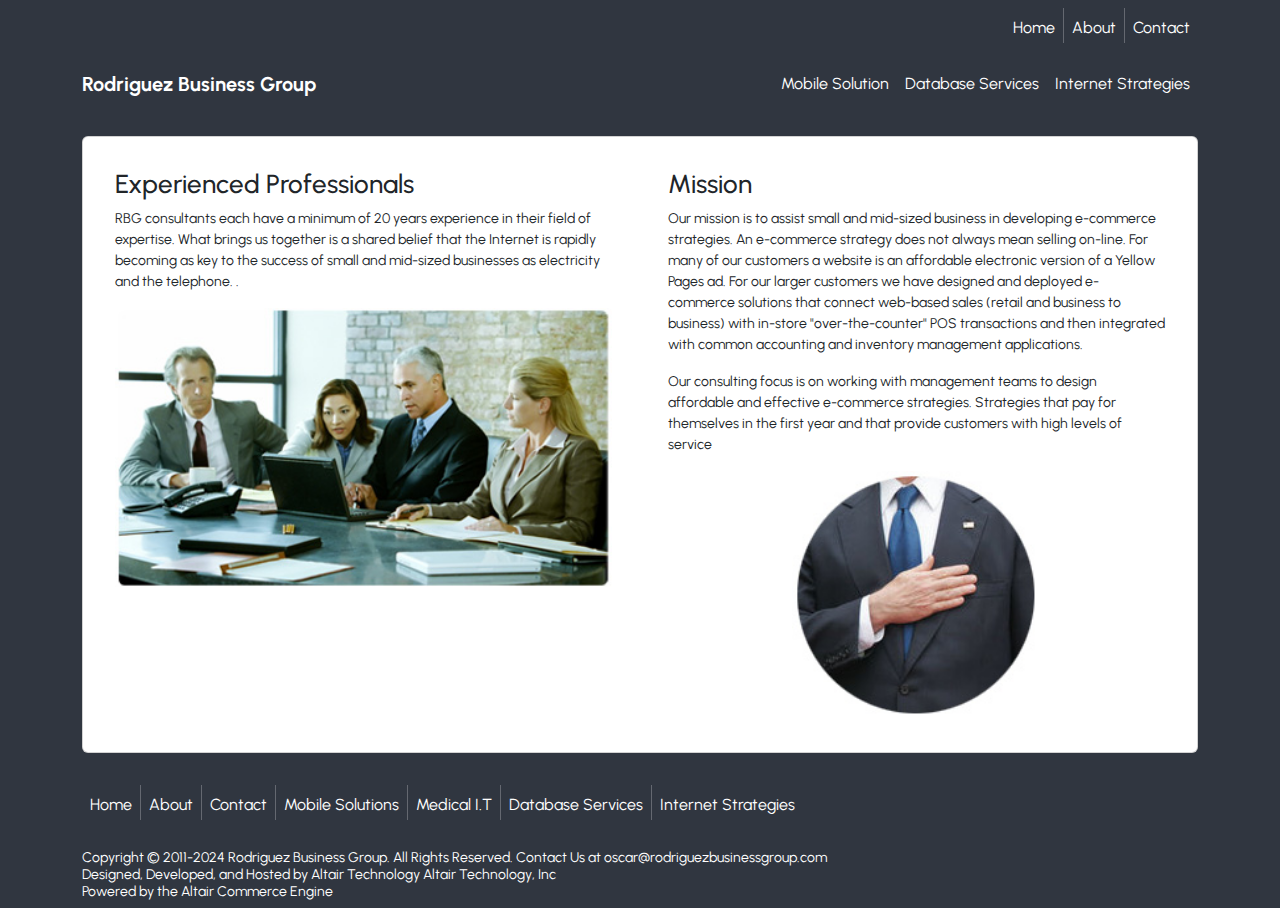
==== about.html @ 3667bb06 "bootstrap" ====
<!DOCTYPE html>
<html lang="en">
  <head>
    <meta charset="utf-8" />
    <meta name="viewport" content="width=device-width, initial-scale=1" />
    <title>Rodriguanoutez</title>
    <link href="./css/style.css" rel="stylesheet" />

    <link
      href="https://cdn.jsdelivr.net/npm/bootstrap@5.3.3/dist/css/bootstrap.min.css"
      rel="stylesheet"
      integrity="sha384-QWTKZyjpPEjISv5WaRU9OFeRpok6YctnYmDr5pNlyT2bRjXh0JMhjY6hW+ALEwIH"
      crossorigin="anonymous"
    />
  </head>
  <body style="background-color: #303640">
    <nav class="navbar navbar-expand-lg navbar-light">
      <div class="container">
        <button
          class="navbar-toggler"
          type="button"
          data-bs-toggle="collapse"
          data-bs-target="#navbarSupportedContent"
          aria-controls="navbarSupportedContent"
          aria-expanded="false"
          aria-label="Toggle navigation"
        >
          <span class="navbar-toggler-icon"></span>
        </button>
        <div class="collapse navbar-collapse" id="navbarSupportedContent">
          <ul class="navbar-nav ms-auto mb-2 mb-lg-0">
            <li class="nav-item">
              <a class="nav-link active ms-auto" aria-current="page" href="#"
                >Home</a
              >
            </li>
            <div class="d-flex align-items-center" style="height: 35px">
              <div class="vr"></div>
            </div>
            <li class="nav-item">
              <a class="nav-link active ms-auto" aria-current="page" href="#"
                >About</a
              >
            </li>
            <div class="d-flex align-items-center" style="height: 35px">
              <div class="vr"></div>
            </div>
            <li class="nav-item">
              <a class="nav-link active ms-auto" aria-current="page" href="#"
                >Contact</a
              >
            </li>
          </ul>
        </div>
      </div>
    </nav>
    <nav class="navbar navbar-expand-lg bg-color">
      <div class="container">
        <a class="navbar-brand text-white fw-bold" href="#"
          >Rodriguez Business Group</a
        >

        <div class="collapse navbar-collapse" id="navbarSupportedContent">
          <ul class="navbar-nav ms-auto mb-2 mb-lg-0">
            <li class="nav-item">
              <a aria-current="page" class="nav-link active" href="#"
                >Mobile Solution</a
              >
            </li>
            <li class="nav-item">
              <a class="nav-link" href="#about">Database Services</a>
            </li>

            <li class="nav-item">
              <a class="nav-link" href="/contact.html">Internet Strategies</a>
            </li>
          </ul>
        </div>
      </div>
    </nav>
    <!-- start card banner -->
    <div class="container mt-4">
      <div class="card">
        <div class="card-body">
          <div class="row">
            <div class="col-sm-6">
              <div class="">
                <div class="card-body">
                  <h5 class="card-title" style="font-size: 26px">
                    Experienced Professionals
                  </h5>
                  <p class="card-text" style="font-size: 14px">
                    RBG consultants each have a minimum of 20 years experience
                    in their field of expertise. What brings us together is a
                    shared belief that the Internet is rapidly becoming as key
                    to the success of small and mid-sized businesses as
                    electricity and the telephone. .
                  </p>
                  <img
                    class="card-img-top"
                    src="./images/meetingsm.jpg"
                    alt="Card image cap"
                  />
                </div>
              </div>
            </div>
            <div class="col-sm-6">
              <div class="">
                <div class="card-body">
                  <h5 class="card-title" style="font-size: 26px">Mission</h5>
                  <p class="card-text" style="font-size: 14px">
                    Our mission is to assist small and mid-sized business in
                    developing e-commerce strategies. An e-commerce strategy
                    does not always mean selling on-line. For many of our
                    customers a website is an affordable electronic version of a
                    Yellow Pages ad. For our larger customers we have designed
                    and deployed e-commerce solutions that connect web-based
                    sales (retail and business to business) with in-store
                    "over-the-counter" POS transactions and then integrated with
                    common accounting and inventory management applications.
                  </p>
                  <p style="font-size: 14px">
                    Our consulting focus is on working with management teams to
                    design affordable and effective e-commerce strategies.
                    Strategies that pay for themselves in the first year and
                    that provide customers with high levels of service
                  </p>
                  <div class="image-container">
                    <img
                      class="card-img-top w-50"
                      src="./images/pledge.jpg"
                      alt="Card image cap"
                    />
                  </div>
                </div>
              </div>
            </div>
          </div>
        </div>
      </div>
    </div>
    <!-- end card banner -->

    <!--start  footer -->
    <nav class="navbar navbar-expand-lg navbar-light">
      <div class="container">
        <!-- <button
            class="navbar-toggler"
            type="button"
            data-bs-toggle="collapse"
            data-bs-target="#navbarSupportedContent"
            aria-controls="navbarSupportedContent"
            aria-expanded="false"
            aria-label="Toggle navigation"
          >
            <span class="navbar-toggler-icon"></span>
          </button> -->
        <div class="collapse navbar-collapse" id="navbarSupportedContent">
          <ul class="navbar-nav mb-2 mb-lg-0 mt-4">
            <li class="nav-item">
              <a class="nav-link active ms-auto" aria-current="page" href="#"
                >Home</a
              >
            </li>
            <div class="d-flex align-items-center" style="height: 35px">
              <div class="vr"></div>
            </div>
            <li class="nav-item">
              <a class="nav-link active ms-auto" aria-current="page" href="#"
                >About</a
              >
            </li>
            <div class="d-flex align-items-center" style="height: 35px">
              <div class="vr"></div>
            </div>
            <li class="nav-item">
              <a class="nav-link active ms-auto" aria-current="page" href="#"
                >Contact</a
              >
            </li>
            <div class="d-flex align-items-center" style="height: 35px">
              <div class="vr"></div>
            </div>
            <li class="nav-item">
              <a class="nav-link active ms-auto" aria-current="page" href="#"
                >Mobile Solutions</a
              >
            </li>
            <div class="d-flex align-items-center" style="height: 35px">
              <div class="vr"></div>
            </div>
            <li class="nav-item">
              <a class="nav-link active ms-auto" aria-current="page" href="#"
                >Medical I.T</a
              >
            </li>
            <div class="d-flex align-items-center" style="height: 35px">
              <div class="vr"></div>
            </div>

            <li class="nav-item">
              <a class="nav-link active ms-auto" aria-current="page" href="#"
                >Database Services</a
              >
            </li>
            <div class="d-flex align-items-center" style="height: 35px">
              <div class="vr"></div>
            </div>

            <li class="nav-item">
              <a class="nav-link active ms-auto" aria-current="page" href="#"
                >Internet Strategies</a
              >
            </li>
          </ul>
        </div>
      </div>
    </nav>

    <!-- end footer -->

    <!-- copyright -->
    <div
      class="container mt-4 mb-2"
      style="line-height: 1px; font-size: 14px; color: #ffffff"
    >
      <p>
        Copyright © 2011-2024 Rodriguez Business Group. All Rights Reserved.
        Contact Us at oscar@rodriguezbusinessgroup.com
      </p>
      <p>
        Designed, Developed, and Hosted by Altair Technology Altair Technology,
        Inc
      </p>
      <p>Powered by the Altair Commerce Engine</p>
    </div>
    <script
      src="https://cdn.jsdelivr.net/npm/bootstrap@5.3.3/dist/js/bootstrap.bundle.min.js"
      integrity="sha384-YvpcrYf0tY3lHB60NNkmXc5s9fDVZLESaAA55NDzOxhy9GkcIdslK1eN7N6jIeHz"
      crossorigin="anonymous"
    ></script>
    <script>
      var myCarousel = document.querySelector("#myCarousel");
      var carousel = new bootstrap.Carousel(myCarousel, {
        interval: 500,
        wrap: false,
      });
    </script>
  </body>
</html>
---- css/style.css ----
@import url("https://fonts.googleapis.com/css2?family=Josefin+Sans:wght@400;600;700&family=Lexend+Deca:wght@100;200;300;400;500;600;700&family=Montserrat:wght@400;700&family=Mulish:wght@300&family=Poppins:wght@300;400;600&family=Urbanist:wght@300;400;600;700;800;900&display=swap");

* {
  margin: 0;
  padding: 0;
  box-sizing: border-box;
  font-family: "Urbanist", sans-serif;
}
:root {
  --bs-dark-color: #1a1d20;
  --bs-dark-primary: #1c1c1c;
  --bs-main-color: #fff;
 
}
.vr {
  width: 0.5px;
  color: var( --bs-main-color);
}
.nav-link{
    color: var(--bs-main-color)!important;
    font-weight: bold;
}

/* Container div styling */
.col-lg-4 {
    margin-top: 1rem; /* 4 units of margin top */
    margin-left: 1rem; /* 4 units of margin left */
}

/* Inner div to control flexbox */
.col-lg-4 > div {
    display: flex;
    flex-direction: column;
    align-items: center;
}
/* Container for the image */
.image-container {
    display: flex;
    justify-content: center;
    align-items: center;
}




/* Custom styling to ensure uniform width for input fields */
.uniform-width {
    width: 100%; /* Ensure the input takes the full width of its container */
    max-width: 300px; /* Set a maximum width for the input */
}

/* Ensure form controls have consistent appearance */
.form-control {
    flex: 1; /* Allow input to take remaining space */
    min-width: 200px; /* Set a minimum width for the input */
}

.form-group {
    display: flex;
    justify-content: space-between;
    align-items: center;
    gap: 20px; 
}

/* Remove bottom margin of <p> tags */
.form-group p {
    margin-bottom: 0;
    margin-right: 10px; /* Space between the label and input */
}

/* Flexbox for image and text */
.col-lg-4 > div > div {
    display: flex;
    justify-content: space-between;
    align-items: center;
    width: 100%;
}

/* Image styling */
.col-lg-4 img {
    max-width: 50px;
    margin-right: 1rem;
}

/* Text container styling */
.col-lg-4 h4 {
    margin: 0;
    font-size: 1.25rem;
}

.col-lg-4 p {
    margin: 0.5rem 0;
    font-size: 1rem;
}

/* Additional styling for the overall container */
.col-lg-4 > div > p {
    margin-top: 1rem;
    font-size: 0.9rem;
    text-align: center;
}
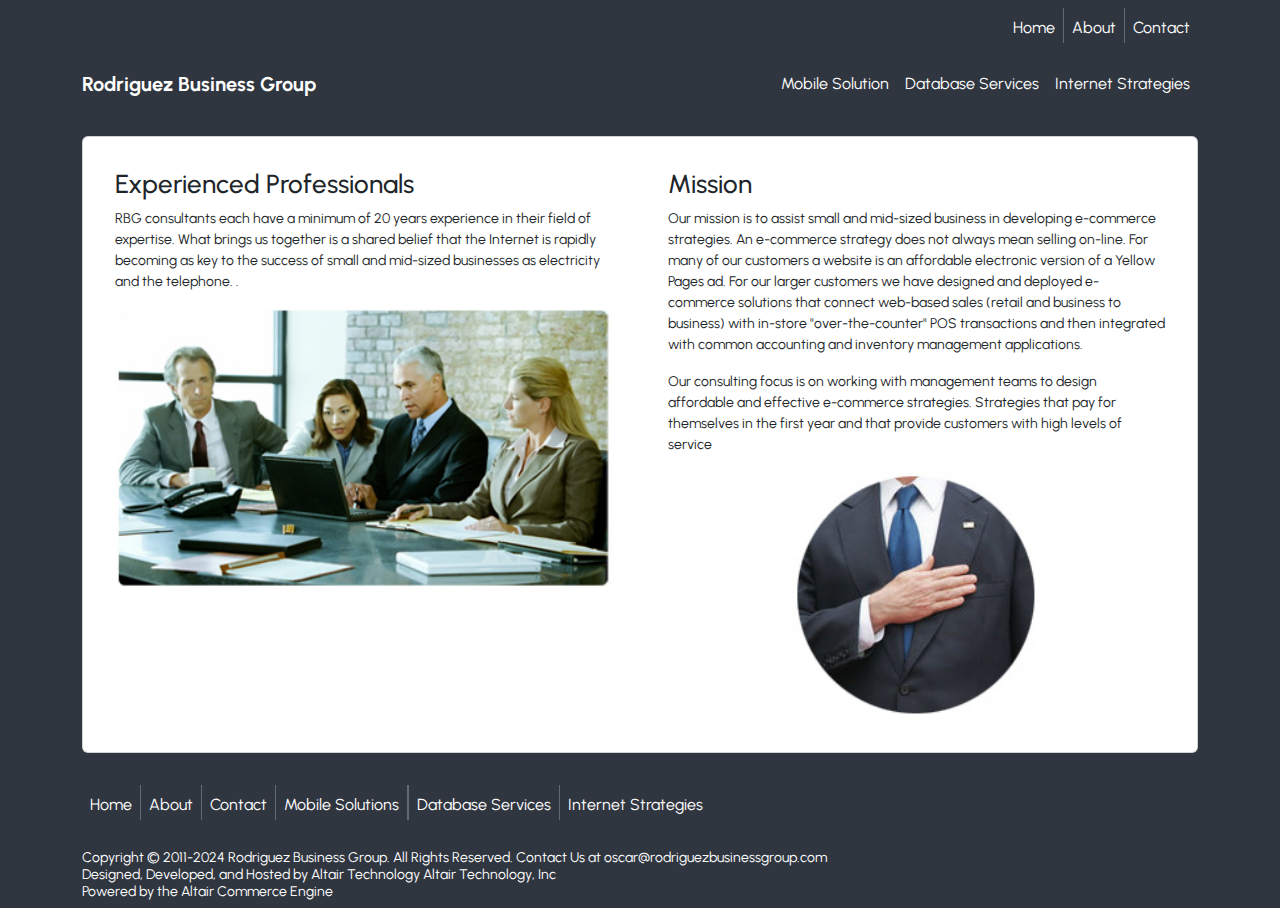
==== commit 27b303b9: "change url" ====
--- a/about.html
+++ b/about.html
@@ -30,7 +30,7 @@
         <div class="collapse navbar-collapse" id="navbarSupportedContent">
           <ul class="navbar-nav ms-auto mb-2 mb-lg-0">
             <li class="nav-item">
-              <a class="nav-link active ms-auto" aria-current="page" href="#"
+              <a class="nav-link active ms-auto" aria-current="page" href="/index.html"
                 >Home</a
               >
             </li>
@@ -38,7 +38,7 @@
               <div class="vr"></div>
             </div>
             <li class="nav-item">
-              <a class="nav-link active ms-auto" aria-current="page" href="#"
+              <a class="nav-link active ms-auto" aria-current="page" href="/about.html"
                 >About</a
               >
             </li>
@@ -46,7 +46,7 @@
               <div class="vr"></div>
             </div>
             <li class="nav-item">
-              <a class="nav-link active ms-auto" aria-current="page" href="#"
+              <a class="nav-link active ms-auto" aria-current="page" href="/contact.html"
                 >Contact</a
               >
             </li>
@@ -56,23 +56,23 @@
     </nav>
     <nav class="navbar navbar-expand-lg bg-color">
       <div class="container">
-        <a class="navbar-brand text-white fw-bold" href="#"
+        <a class="navbar-brand text-white fw-bold" href="/index.html"
           >Rodriguez Business Group</a
         >
 
         <div class="collapse navbar-collapse" id="navbarSupportedContent">
           <ul class="navbar-nav ms-auto mb-2 mb-lg-0">
             <li class="nav-item">
-              <a aria-current="page" class="nav-link active" href="#"
+              <a aria-current="page" class="nav-link active" href="/mobilesolution.html"
                 >Mobile Solution</a
               >
             </li>
             <li class="nav-item">
-              <a class="nav-link" href="#about">Database Services</a>
-            </li>
-
-            <li class="nav-item">
-              <a class="nav-link" href="/contact.html">Internet Strategies</a>
+              <a class="nav-link" href="/databaseservice.html">Database Services</a>
+            </li>
+
+            <li class="nav-item">
+              <a class="nav-link" href="/internetstrategies.html">Internet Strategies</a>
             </li>
           </ul>
         </div>
@@ -158,7 +158,7 @@
         <div class="collapse navbar-collapse" id="navbarSupportedContent">
           <ul class="navbar-nav mb-2 mb-lg-0 mt-4">
             <li class="nav-item">
-              <a class="nav-link active ms-auto" aria-current="page" href="#"
+              <a class="nav-link active ms-auto" aria-current="page" href="/index.html"
                 >Home</a
               >
             </li>
@@ -166,7 +166,7 @@
               <div class="vr"></div>
             </div>
             <li class="nav-item">
-              <a class="nav-link active ms-auto" aria-current="page" href="#"
+              <a class="nav-link active ms-auto" aria-current="page" href="/about.html"
                 >About</a
               >
             </li>
@@ -174,7 +174,7 @@
               <div class="vr"></div>
             </div>
             <li class="nav-item">
-              <a class="nav-link active ms-auto" aria-current="page" href="#"
+              <a class="nav-link active ms-auto" aria-current="page" href="/contact.html"
                 >Contact</a
               >
             </li>
@@ -182,24 +182,24 @@
               <div class="vr"></div>
             </div>
             <li class="nav-item">
-              <a class="nav-link active ms-auto" aria-current="page" href="#"
+              <a class="nav-link active ms-auto" aria-current="page" href="/mobilesolution.html"
                 >Mobile Solutions</a
               >
             </li>
             <div class="d-flex align-items-center" style="height: 35px">
               <div class="vr"></div>
             </div>
-            <li class="nav-item">
+            <!-- <li class="nav-item">
               <a class="nav-link active ms-auto" aria-current="page" href="#"
                 >Medical I.T</a
               >
-            </li>
-            <div class="d-flex align-items-center" style="height: 35px">
-              <div class="vr"></div>
-            </div>
-
-            <li class="nav-item">
-              <a class="nav-link active ms-auto" aria-current="page" href="#"
+            </li> -->
+            <div class="d-flex align-items-center" style="height: 35px">
+              <div class="vr"></div>
+            </div>
+
+            <li class="nav-item">
+              <a class="nav-link active ms-auto" aria-current="page" href="/databaseservice.html"
                 >Database Services</a
               >
             </li>
@@ -208,7 +208,7 @@
             </div>
 
             <li class="nav-item">
-              <a class="nav-link active ms-auto" aria-current="page" href="#"
+              <a class="nav-link active ms-auto" aria-current="page" href="/internetstrategies.html"
                 >Internet Strategies</a
               >
             </li>
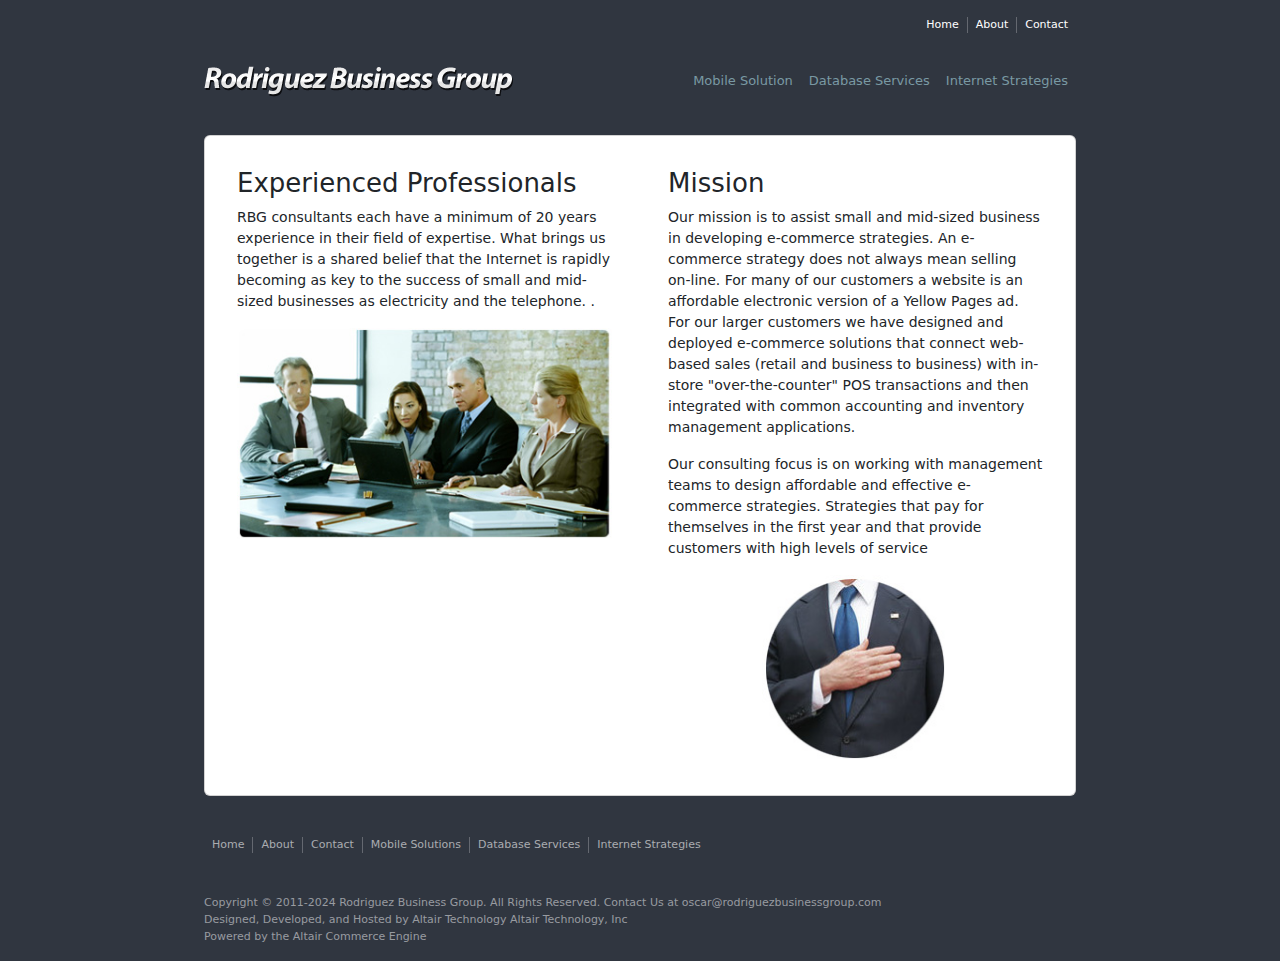
==== commit 40133d69: "change css" ====
--- a/about.html
+++ b/about.html
@@ -17,7 +17,7 @@
     <nav class="navbar navbar-expand-lg navbar-light">
       <div class="container">
         <button
-          class="navbar-toggler"
+          class="navbar-toggler button_navbar_css"
           type="button"
           data-bs-toggle="collapse"
           data-bs-target="#navbarSupportedContent"
@@ -30,23 +30,30 @@
         <div class="collapse navbar-collapse" id="navbarSupportedContent">
           <ul class="navbar-nav ms-auto mb-2 mb-lg-0">
             <li class="nav-item">
-              <a class="nav-link active ms-auto" aria-current="page" href="/index.html"
+              <a
+                class="nav-link active ms-auto custom-nav-link"
+                aria-current="page"
+                href="/index.html"
                 >Home</a
               >
             </li>
-            <div class="d-flex align-items-center" style="height: 35px">
-              <div class="vr"></div>
-            </div>
-            <li class="nav-item">
-              <a class="nav-link active ms-auto" aria-current="page" href="/about.html"
+            <div class="mt-2" style="height: 25px"><div class="vr"></div></div>
+
+            <li class="nav-item">
+              <a
+                class="nav-link active ms-auto custom-nav-link"
+                aria-current="page"
+                href="/about.html"
                 >About</a
               >
             </li>
-            <div class="d-flex align-items-center" style="height: 35px">
-              <div class="vr"></div>
-            </div>
-            <li class="nav-item">
-              <a class="nav-link active ms-auto" aria-current="page" href="/contact.html"
+            <div class="mt-2" style="height: 25px"><div class="vr"></div></div>
+
+            <li class="nav-item">
+              <a
+                class="nav-link active ms-auto custom-nav-link"
+                aria-current="page"
+                href="/contact.html"
                 >Contact</a
               >
             </li>
@@ -56,23 +63,37 @@
     </nav>
     <nav class="navbar navbar-expand-lg bg-color">
       <div class="container">
-        <a class="navbar-brand text-white fw-bold" href="/index.html"
-          >Rodriguez Business Group</a
+        <a
+          class="navbar-brand text-white fw-bold rodriguez__group"
+          href="/index.html"
         >
+          <img class="rodriguez__group" src="./images/logo.png" alt="logo" />
+        </a>
 
         <div class="collapse navbar-collapse" id="navbarSupportedContent">
           <ul class="navbar-nav ms-auto mb-2 mb-lg-0">
             <li class="nav-item">
-              <a aria-current="page" class="nav-link active" href="/mobilesolution.html"
+              <a
+                aria-current="page"
+                class="nav-link active sub__header_navlink"
+                href="./mobilesolution.html"
                 >Mobile Solution</a
               >
             </li>
             <li class="nav-item">
-              <a class="nav-link" href="/databaseservice.html">Database Services</a>
-            </li>
-
-            <li class="nav-item">
-              <a class="nav-link" href="/internetstrategies.html">Internet Strategies</a>
+              <a
+                class="nav-link sub__header_navlink"
+                href="./databaseservice.html"
+                >Database Services</a
+              >
+            </li>
+
+            <li class="nav-item">
+              <a
+                class="nav-link sub__header_navlink"
+                href="/internetstrategies.html"
+                >Internet Strategies</a
+              >
             </li>
           </ul>
         </div>
@@ -145,70 +166,73 @@
     <nav class="navbar navbar-expand-lg navbar-light">
       <div class="container">
         <!-- <button
-            class="navbar-toggler"
-            type="button"
-            data-bs-toggle="collapse"
-            data-bs-target="#navbarSupportedContent"
-            aria-controls="navbarSupportedContent"
-            aria-expanded="false"
-            aria-label="Toggle navigation"
-          >
-            <span class="navbar-toggler-icon"></span>
-          </button> -->
-        <div class="collapse navbar-collapse" id="navbarSupportedContent">
+          class="navbar-toggler"
+          type="button"
+          data-bs-toggle="collapse"
+          data-bs-target="#navbarSupportedContent"
+          aria-controls="navbarSupportedContent"
+          aria-expanded="false"
+          aria-label="Toggle navigation"
+        >
+          <span class="navbar-toggler-icon"></span>
+        </button> -->
+        <div >
           <ul class="navbar-nav mb-2 mb-lg-0 mt-4">
             <li class="nav-item">
-              <a class="nav-link active ms-auto" aria-current="page" href="/index.html"
+              <a
+                class="nav-link active ms-auto anchor_tag_footer__css"
+                aria-current="page"
+                href="/index.html"
                 >Home</a
               >
             </li>
-            <div class="d-flex align-items-center" style="height: 35px">
+            <div class="mt-2" style="height: 25px"><div class="vr"></div></div>
+            <li class="nav-item">
+              <a
+                class="nav-link active ms-auto anchor_tag_footer__css"
+                aria-current="page"
+                href="/about.html"
+                >About</a
+              >
+            </li>
+            <div class="mt-2" style="height: 25px"><div class="vr"></div></div>
+            <li class="nav-item">
+              <a
+                class="nav-link active ms-auto anchor_tag_footer__css"
+                aria-current="page"
+                href="/contact.html"
+                >Contact</a
+              >
+            </li>
+            <div class="mt-2" style="height: 25px"><div class="vr"></div></div>
+            <li class="nav-item">
+              <a
+                class="nav-link active ms-auto anchor_tag_footer__css"
+                aria-current="page"
+                href="/mobilesolution.html"
+                >Mobile Solutions</a
+              >
+            </li>
+
+            <div class="mt-2" style="height: 25px"><div class="vr"></div></div>
+
+            <li class="nav-item">
+              <a
+                class="nav-link active ms-auto anchor_tag_footer__css"
+                aria-current="page"
+                href="/databaseservice.html"
+                >Database Services</a
+              >
+            </li>
+            <div class="mt-2" style="height: 25px">
               <div class="vr"></div>
             </div>
-            <li class="nav-item">
-              <a class="nav-link active ms-auto" aria-current="page" href="/about.html"
-                >About</a
-              >
-            </li>
-            <div class="d-flex align-items-center" style="height: 35px">
-              <div class="vr"></div>
-            </div>
-            <li class="nav-item">
-              <a class="nav-link active ms-auto" aria-current="page" href="/contact.html"
-                >Contact</a
-              >
-            </li>
-            <div class="d-flex align-items-center" style="height: 35px">
-              <div class="vr"></div>
-            </div>
-            <li class="nav-item">
-              <a class="nav-link active ms-auto" aria-current="page" href="/mobilesolution.html"
-                >Mobile Solutions</a
-              >
-            </li>
-            <div class="d-flex align-items-center" style="height: 35px">
-              <div class="vr"></div>
-            </div>
-            <!-- <li class="nav-item">
-              <a class="nav-link active ms-auto" aria-current="page" href="#"
-                >Medical I.T</a
-              >
-            </li> -->
-            <div class="d-flex align-items-center" style="height: 35px">
-              <div class="vr"></div>
-            </div>
-
-            <li class="nav-item">
-              <a class="nav-link active ms-auto" aria-current="page" href="/databaseservice.html"
-                >Database Services</a
-              >
-            </li>
-            <div class="d-flex align-items-center" style="height: 35px">
-              <div class="vr"></div>
-            </div>
-
-            <li class="nav-item">
-              <a class="nav-link active ms-auto" aria-current="page" href="/internetstrategies.html"
+
+            <li class="nav-item">
+              <a
+                class="nav-link active ms-auto anchor_tag_footer__css"
+                aria-current="page"
+                href="/internetstrategies.html"
                 >Internet Strategies</a
               >
             </li>
@@ -220,19 +244,16 @@
     <!-- end footer -->
 
     <!-- copyright -->
-    <div
-      class="container mt-4 mb-2"
-      style="line-height: 1px; font-size: 14px; color: #ffffff"
-    >
+    <div class="container mt-4 mb-2 footer__css">
       <p>
         Copyright © 2011-2024 Rodriguez Business Group. All Rights Reserved.
-        Contact Us at oscar@rodriguezbusinessgroup.com
+        Contact Us at oscar@rodriguezbusinessgroup.com<br />
+
+        Designed, Developed, and Hosted by Altair Technology Altair Technology,
+        Inc<br />
+
+        Powered by the Altair Commerce Engine
       </p>
-      <p>
-        Designed, Developed, and Hosted by Altair Technology Altair Technology,
-        Inc
-      </p>
-      <p>Powered by the Altair Commerce Engine</p>
     </div>
     <script
       src="https://cdn.jsdelivr.net/npm/bootstrap@5.3.3/dist/js/bootstrap.bundle.min.js"
--- a/css/style.css
+++ b/css/style.css
@@ -4,98 +4,287 @@
   margin: 0;
   padding: 0;
   box-sizing: border-box;
-  font-family: "Urbanist", sans-serif;
-}
+  font-family: "Open Sans" sans-serif;
+}
+
 :root {
   --bs-dark-color: #1a1d20;
   --bs-dark-primary: #1c1c1c;
   --bs-main-color: #fff;
- 
-}
+  --bs-main-color-navbar: #8cb2bd;
+  --bs-main-color-card: #2f353f;
+  --bs-main-color-footer: #aaacb0;
+}
+
 .vr {
   width: 0.5px;
-  color: var( --bs-main-color);
-}
-.nav-link{
-    color: var(--bs-main-color)!important;
-    font-weight: bold;
+  color: var(--bs-main-color);
+}
+
+.nav-link {
+  color: var(--bs-main-color) !important;
+  font-weight: bold;
+}
+
+.container {
+  max-width: 70% !important;
 }
 
 /* Container div styling */
 .col-lg-4 {
-    margin-top: 1rem; /* 4 units of margin top */
-    margin-left: 1rem; /* 4 units of margin left */
+  margin-top: 1rem;
+  /* 4 units of margin top */
+  margin-left: 1rem;
+  /* 4 units of margin left */
 }
 
 /* Inner div to control flexbox */
 .col-lg-4 > div {
-    display: flex;
-    flex-direction: column;
-    align-items: center;
-}
+  display: flex;
+  flex-direction: column;
+  align-items: center;
+}
+
 /* Container for the image */
 .image-container {
-    display: flex;
-    justify-content: center;
-    align-items: center;
-}
-
-
-
+  display: flex;
+  justify-content: center;
+  align-items: center;
+}
 
 /* Custom styling to ensure uniform width for input fields */
 .uniform-width {
-    width: 100%; /* Ensure the input takes the full width of its container */
-    max-width: 300px; /* Set a maximum width for the input */
+  width: 100%;
+  /* Ensure the input takes the full width of its container */
+  max-width: 300px;
+  /* Set a maximum width for the input */
 }
 
 /* Ensure form controls have consistent appearance */
 .form-control {
-    flex: 1; /* Allow input to take remaining space */
-    min-width: 200px; /* Set a minimum width for the input */
+  flex: 1;
+  /* Allow input to take remaining space */
+  min-width: 200px;
+  /* Set a minimum width for the input */
+}
+
+.rodriguez__group img {
+  color: #ffffff;
+  font-size: 28.6px;
+  line-height: 35.75px;
+  letter-spacing: -1.43px;
+  word-spacing: 0px;
+  font-weight: 500;
+  font-style: normal;
+  text-indent: -999999px;
+}
+
+li .custom-nav-link {
+  color: #ffffff;
+  font-size: 11px;
+  line-height: 18px;
+  letter-spacing: normal;
+  word-spacing: 0px;
+  font-weight: 400;
+}
+
+li .sub__header_navlink {
+  color: var(--bs-main-color-navbar) !important;
+  opacity: 0.8;
+  font-size: 13px;
+  line-height: 45px;
+  letter-spacing: normal;
+  word-spacing: 0px;
+  margin: 0px;
+  padding: 0px 20px;
+  font-weight: 400;
+  font-style: normal;
 }
 
 .form-group {
-    display: flex;
-    justify-content: space-between;
-    align-items: center;
-    gap: 20px; 
+  display: flex;
+  justify-content: space-between;
+  align-items: center;
+  gap: 20px;
 }
 
 /* Remove bottom margin of <p> tags */
 .form-group p {
-    margin-bottom: 0;
-    margin-right: 10px; /* Space between the label and input */
+  margin-bottom: 0;
+  margin-right: 10px;
+  /* Space between the label and input */
 }
 
 /* Flexbox for image and text */
 .col-lg-4 > div > div {
-    display: flex;
-    justify-content: space-between;
-    align-items: center;
-    width: 100%;
+  display: flex;
+  justify-content: space-between;
+  align-items: center;
+  width: 100%;
 }
 
 /* Image styling */
 .col-lg-4 img {
-    max-width: 50px;
-    margin-right: 1rem;
+  max-width: 50px;
+  margin-right: 1rem;
 }
 
 /* Text container styling */
 .col-lg-4 h4 {
-    margin: 0;
-    font-size: 1.25rem;
+  margin: 0;
+  font-size: 1.25rem;
 }
 
 .col-lg-4 p {
-    margin: 0.5rem 0;
-    font-size: 1rem;
-}
-
-/* Additional styling for the overall container */
+  margin: 0.5rem 0;
+  font-size: 1rem;
+}
+
 .col-lg-4 > div > p {
-    margin-top: 1rem;
-    font-size: 0.9rem;
-    text-align: center;
-}
+  margin-top: 1rem;
+  font-size: 0.9rem;
+  text-align: center;
+}
+
+.carousel__main__mobile {
+  position: absolute;
+  top: 47px;
+  left: 110px;
+  width: 25vw;
+}
+
+.carousel__header {
+  color: #2f353f;
+  font-size: 44px;
+  font-weight: 600;
+  font-style: italic;
+  font-variant: normal;
+  letter-spacing: -4.4px;
+}
+
+.carousel__main__medical img {
+  margin-top: 60px;
+}
+
+.carousel__header__para {
+  color: #555555;
+  font-size: 14px;
+  line-height: 22px;
+  letter-spacing: normal;
+  font-weight: 400;
+  font-style: normal;
+  text-align: start;
+}
+
+.carousel__main__medical {
+  position: absolute;
+  top: 54px;
+  left: 110px;
+  width: 25vw;
+}
+
+.carousel__main__internet {
+  position: absolute;
+  top: 80px;
+  left: 120px;
+  width: 30vw;
+}
+
+.carousel__main__internet img {
+  margin-top: 60px;
+}
+
+.carousel__main__database {
+  position: absolute;
+  left: 105px;
+  top: 65px;
+  width: 30vw;
+}
+
+.carousel__main__database img {
+  margin-top: 60px;
+}
+
+.card__title__main {
+  color: var(--bs-main-color-card) !important;
+  margin-left: 20px;
+  font-size: 26.4px;
+  line-height: 33px;
+  letter-spacing: -1.32px;
+  word-spacing: 0px;
+  font-weight: 400;
+  font-style: normal;
+  text-transform: none;
+}
+
+.card__title__paragraph {
+  color: #333333;
+  font-size: 12px;
+  line-height: 17px;
+  letter-spacing: normal;
+  word-spacing: 0px;
+  font-weight: 400;
+  font-style: normal;
+  margin-left: 20px;
+}
+
+.mobile__solution__css {
+  color: #333333;
+  font-size: 12px;
+  line-height: 17px;
+  letter-spacing: normal;
+  word-spacing: 0px;
+  font-weight: 400;
+  font-style: normal;
+  text-align: left;
+  margin-left: 40px;
+  margin-top: -18px;
+}
+.mobile__solution__css__para {
+  color: #333333;
+  font-size: 12px;
+  line-height: 17px;
+  letter-spacing: normal;
+  word-spacing: 0px;
+  font-weight: 400;
+  font-style: normal;
+  margin-top: -13px;
+  margin-left: 6px;
+}
+.banner_css {
+  color: #698693;
+  font-size: 13px;
+  line-height: 15px;
+  letter-spacing: normal;
+  word-spacing: 0px;
+  font-weight: 700;
+}
+
+li .anchor_tag_footer__css {
+  color: var(--bs-main-color-footer) !important;
+
+  font-size: 11px;
+  line-height: 18px;
+  letter-spacing: normal;
+  word-spacing: 0px;
+  font-weight: 400;
+  font-style: normal;
+  text-align: left;
+}
+
+.footer__css {
+  color: #989ba0;
+  font-size: 11px;
+  line-height: 17px;
+  letter-spacing: normal;
+  word-spacing: 0px;
+  font-weight: 400;
+  font-style: normal;
+}
+
+
+/* for mobile */
+
+.navbar-toggler-icon{
+  border: none;
+}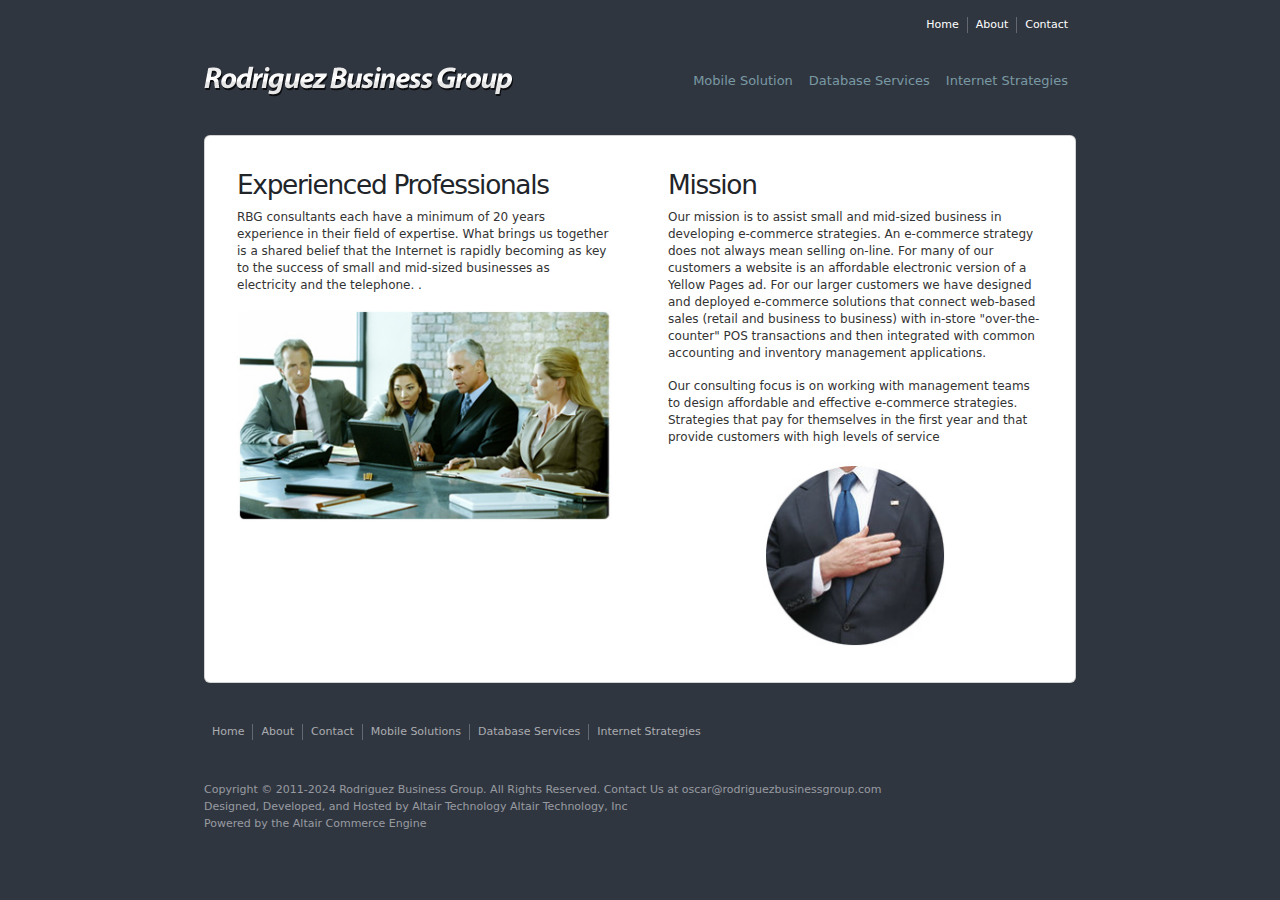
==== commit 98c2636e: "changes in css" ====
--- a/about.html
+++ b/about.html
@@ -107,10 +107,10 @@
             <div class="col-sm-6">
               <div class="">
                 <div class="card-body">
-                  <h5 class="card-title" style="font-size: 26px">
+                  <h1 class="card-title heading_h5" >
                     Experienced Professionals
-                  </h5>
-                  <p class="card-text" style="font-size: 14px">
+                  </h1>
+                  <p class="card-text head_paragraph">
                     RBG consultants each have a minimum of 20 years experience
                     in their field of expertise. What brings us together is a
                     shared belief that the Internet is rapidly becoming as key
@@ -128,8 +128,8 @@
             <div class="col-sm-6">
               <div class="">
                 <div class="card-body">
-                  <h5 class="card-title" style="font-size: 26px">Mission</h5>
-                  <p class="card-text" style="font-size: 14px">
+                  <h5 class="card-title heading_h5" >Mission</h5>
+                  <p class="card-text head_paragraph">
                     Our mission is to assist small and mid-sized business in
                     developing e-commerce strategies. An e-commerce strategy
                     does not always mean selling on-line. For many of our
@@ -140,7 +140,7 @@
                     "over-the-counter" POS transactions and then integrated with
                     common accounting and inventory management applications.
                   </p>
-                  <p style="font-size: 14px">
+                  <p class="head_paragraph">
                     Our consulting focus is on working with management teams to
                     design affordable and effective e-commerce strategies.
                     Strategies that pay for themselves in the first year and
--- a/css/style.css
+++ b/css/style.css
@@ -16,6 +16,15 @@
   --bs-main-color-footer: #aaacb0;
 }
 
+.heading_h5 {
+  color: #2f353f;
+  font-size: 26.4px;
+  line-height: 33px;
+  letter-spacing: -1.32px;
+  word-spacing: 0px;
+  font-weight: 400;
+  font-style: normal;
+}
 .vr {
   width: 0.5px;
   color: var(--bs-main-color);
@@ -262,7 +271,6 @@
 
 li .anchor_tag_footer__css {
   color: var(--bs-main-color-footer) !important;
-
   font-size: 11px;
   line-height: 18px;
   letter-spacing: normal;
@@ -282,9 +290,33 @@
   font-style: normal;
 }
 
-
 /* for mobile */
 
-.navbar-toggler-icon{
+.navbar-toggler-icon {
   border: none;
-}+}
+
+.head_paragraph {
+  color: #333333;
+  font-size: 12px;
+  line-height: 17px;
+  letter-spacing: normal;
+  word-spacing: 0px;
+  font-weight: 400;
+  font-style: normal;
+}
+
+.form_css {
+  color: #333333;
+  font-size: 12px;
+  line-height: 18px;
+  word-spacing: 0px;
+  font-weight: 400;
+  font-style: normal;
+}
+.paragraph_css {
+  color: #333333;
+  font-size: 12px;
+  line-height: 17px;
+  word-spacing: 0px;
+}
